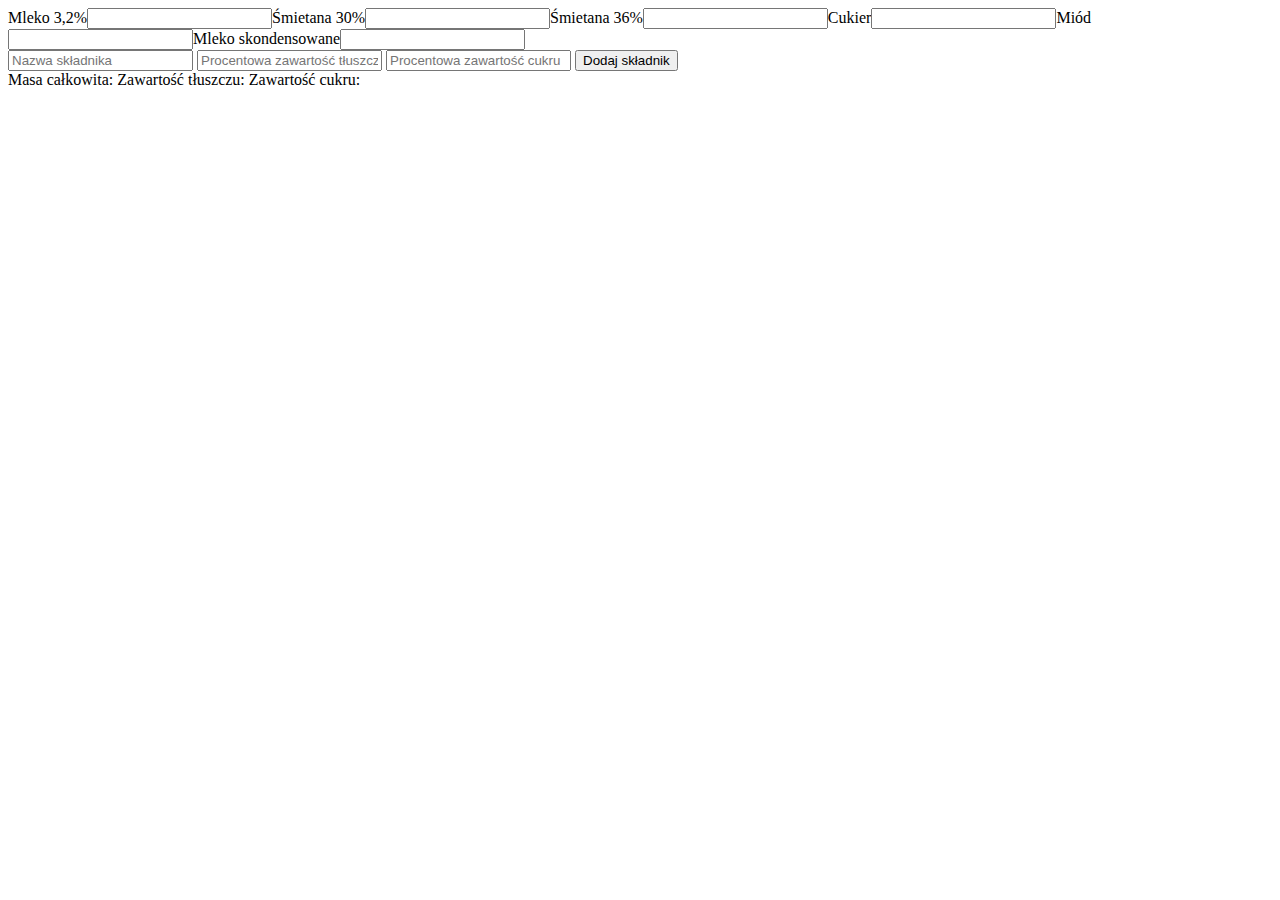
==== index.html @ dfd122a1 "add link to main.css in index.html for flexbox training" ====
<!DOCTYPE html>
<html lang="pl">

<head>
    <meta charset="UTF-8">
    <meta http-equiv="X-UA-Compatible" content="IE=edge">
    <meta name="viewport" content="width=device-width, initial-scale=1.0">
    <title>Document</title>
    <!-- <link rel="stylesheet" href="css/style.css"> -->
    <link rel="stylesheet" href="css/main.css">
</head>
<body>
    <section class="inputs">
    </section>
    <section class="add-ingredient">
        <input type="text" placeholder="Nazwa składnika" class="new-name">
        <input type="text" placeholder="Procentowa zawartość tłuszczu" class="new-fat-percent">
        <input type="text" placeholder="Procentowa zawartość cukru" class="new-sugar-percent">
        <button class = "add-ingredient">Dodaj składnik</button>

    </section>
    <section class="outputs">
    </section>

    <script src="js/new_main.js"></script>
</body>

</html>
---- css/style.css ----
body {
    display: flex;
    flex-direction: column;
    position: relative;
    font-family: sans-serif;
    min-height: 100vh;
}

input {
    margin-left: 5px;
    width: 50px;
    margin-bottom: 20px;
}

.inputs {
display: flex;
flex-direction: column;
flex-wrap: wrap;
padding-top: 30px;
}

.outputs {
    display: flex;
    position: absolute;
    bottom: 10%;
    left: 10%;
    flex-wrap: wrap;
}

.outputs span {
    margin-left: 20px;
}
---- css/main.css ----
/* No CSS *//*# sourceMappingURL=main.css.map */
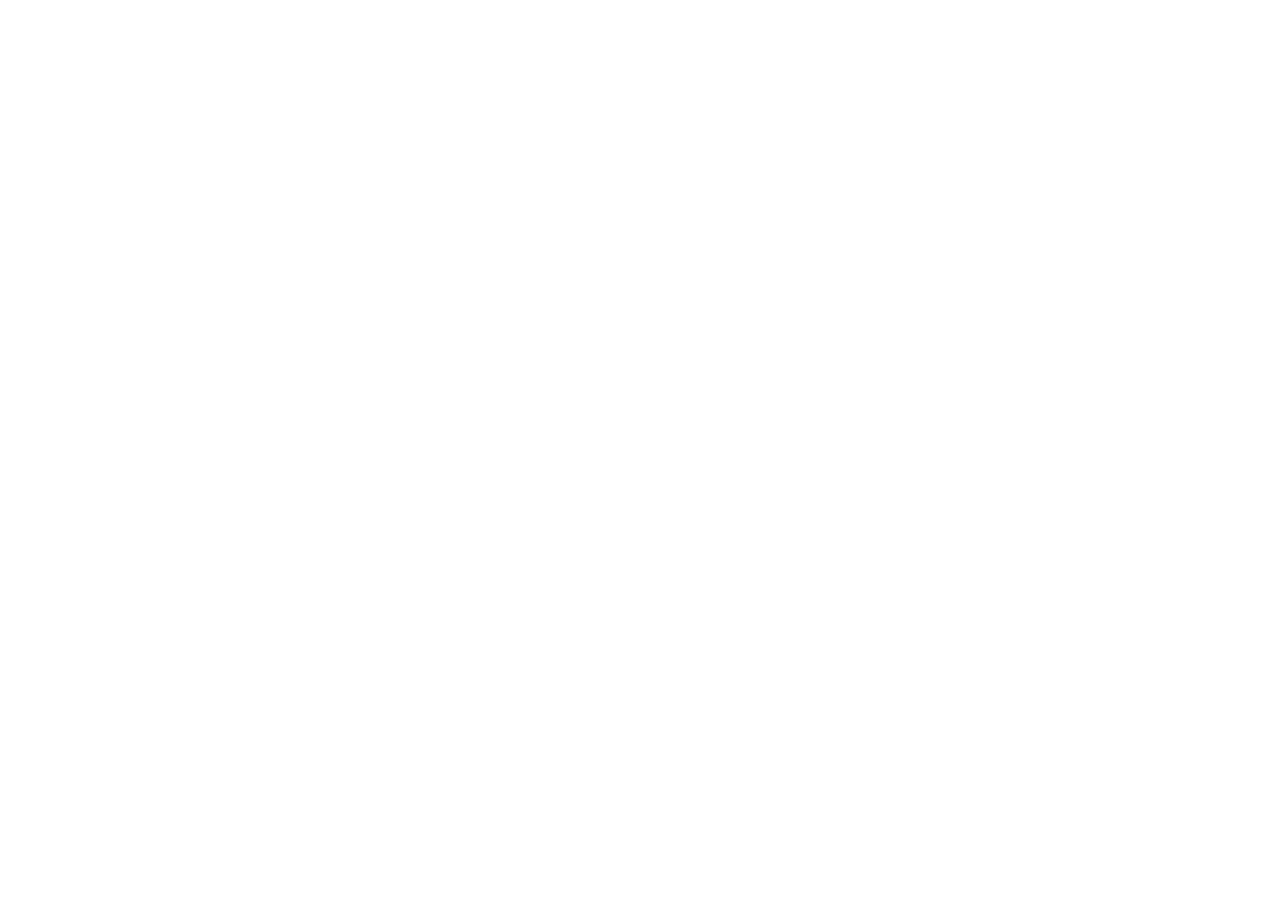
==== commit 846d55dd: "add index.html" ====
--- a/index.html
+++ b/index.html
@@ -1,28 +1,12 @@
 <!DOCTYPE html>
 <html lang="pl">
-
 <head>
     <meta charset="UTF-8">
     <meta http-equiv="X-UA-Compatible" content="IE=edge">
     <meta name="viewport" content="width=device-width, initial-scale=1.0">
-    <title>Document</title>
-    <!-- <link rel="stylesheet" href="css/style.css"> -->
-    <link rel="stylesheet" href="css/main.css">
+    <title>Maszyna do lodów</title>
 </head>
 <body>
-    <section class="inputs">
-    </section>
-    <section class="add-ingredient">
-        <input type="text" placeholder="Nazwa składnika" class="new-name">
-        <input type="text" placeholder="Procentowa zawartość tłuszczu" class="new-fat-percent">
-        <input type="text" placeholder="Procentowa zawartość cukru" class="new-sugar-percent">
-        <button class = "add-ingredient">Dodaj składnik</button>
-
-    </section>
-    <section class="outputs">
-    </section>
-
-    <script src="js/new_main.js"></script>
+    
 </body>
-
 </html>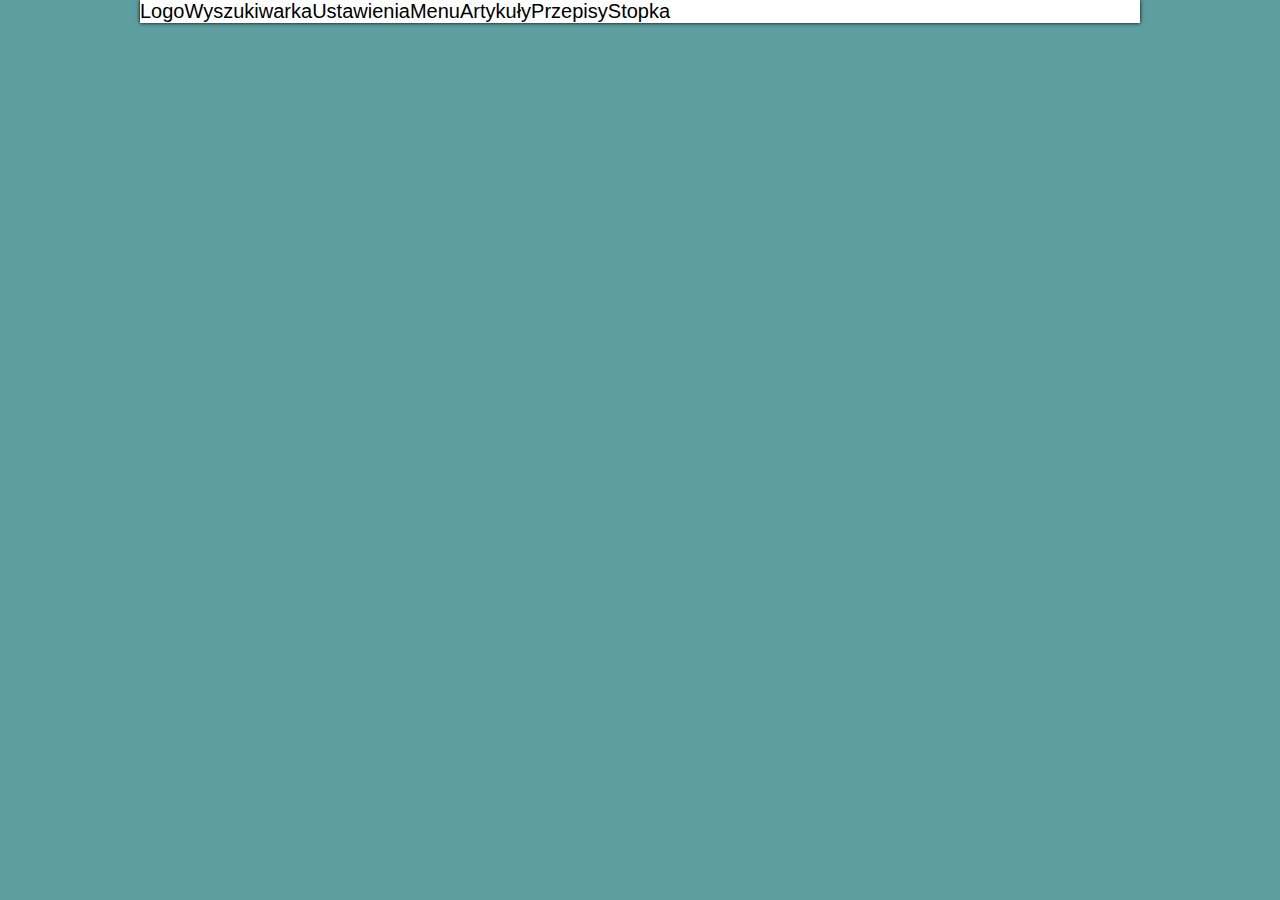
==== commit 3c43e705: "style the basic structure" ====
--- a/index.html
+++ b/index.html
@@ -4,9 +4,18 @@
     <meta charset="UTF-8">
     <meta http-equiv="X-UA-Compatible" content="IE=edge">
     <meta name="viewport" content="width=device-width, initial-scale=1.0">
+    <link rel="stylesheet" href="css/main.css">
     <title>Maszyna do lodów</title>
 </head>
 <body>
-    
+    <div class="wrapper">
+        <div class="logo">Logo</div>
+        <form action="/" class="search">Wyszukiwarka</form>
+        <div class="settings">Ustawienia</div>
+        <nav class="menu">Menu</nav>
+        <section class="articles">Artykuły</section>
+        <section class="recipes">Przepisy</section>
+        <footer>Stopka</footer>
+    </div>
 </body>
 </html>--- a/css/main.css
+++ b/css/main.css
@@ -0,0 +1,28 @@
+@import url("https://fonts.googleapis.com/css2?family=PT+Sans&family=Roboto&display=swap");
+* {
+  margin: 0;
+  padding: 0;
+  -webkit-box-sizing: border-box;
+          box-sizing: border-box;
+}
+
+html {
+  font-size: 10px;
+  background-color: cadetblue;
+  font-family: "arial", "sans-serif";
+}
+
+.wrapper {
+  display: -webkit-box;
+  display: -ms-flexbox;
+  display: flex;
+  -ms-flex-wrap: wrap;
+      flex-wrap: wrap;
+  max-width: 1000px;
+  margin: 0 auto;
+  font-size: 2rem;
+  background-color: #fff;
+  -webkit-box-shadow: 0 0 4px 0 #000;
+          box-shadow: 0 0 4px 0 #000;
+}
+/*# sourceMappingURL=main.css.map */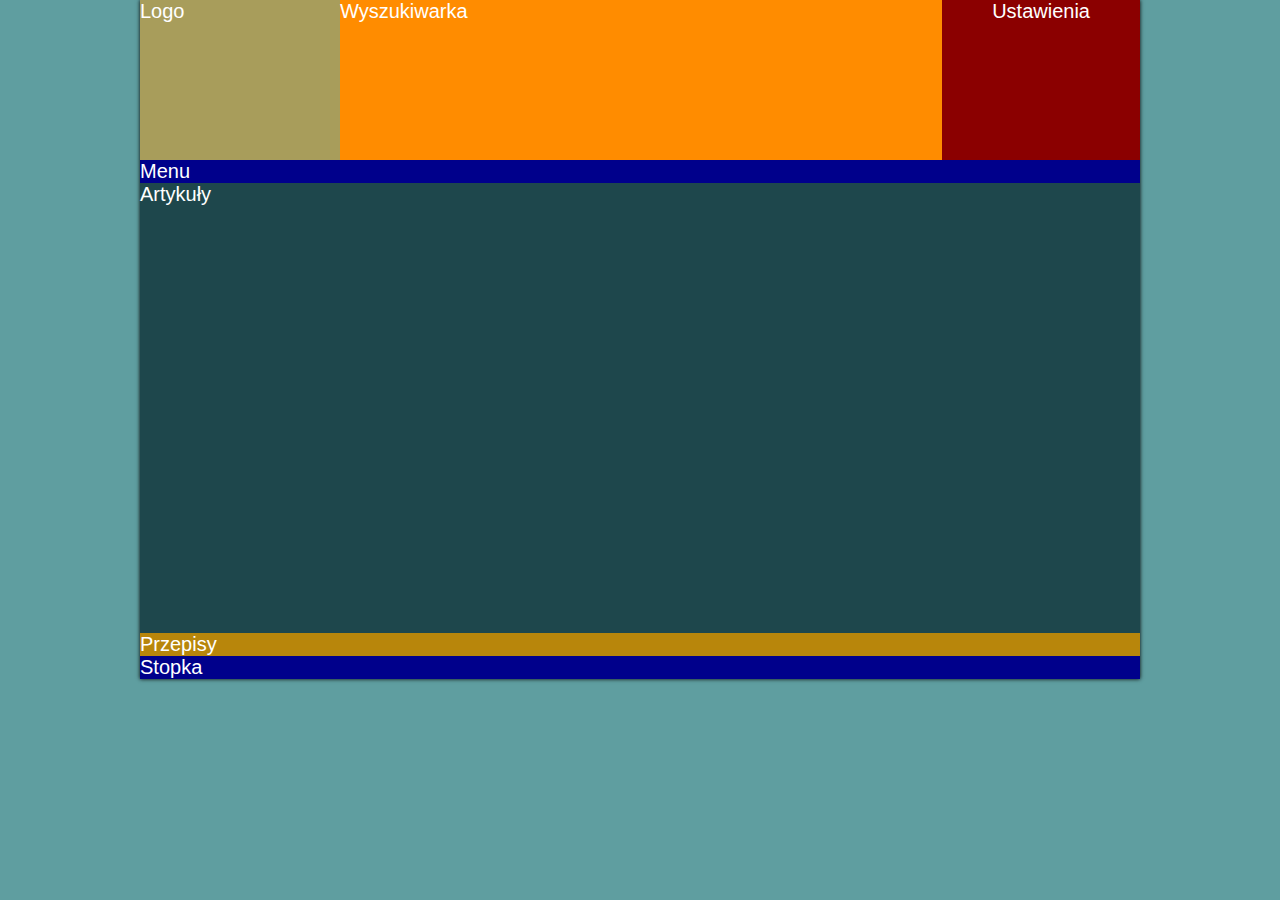
==== commit 6377ab45: "style .search .settings .menu .articles .recipes .footer" ====
--- a/index.html
+++ b/index.html
@@ -15,7 +15,7 @@
         <nav class="menu">Menu</nav>
         <section class="articles">Artykuły</section>
         <section class="recipes">Przepisy</section>
-        <footer>Stopka</footer>
+        <footer class="footer">Stopka</footer>
     </div>
 </body>
 </html>--- a/css/main.css
+++ b/css/main.css
@@ -8,8 +8,9 @@
 
 html {
   font-size: 10px;
-  background-color: cadetblue;
+  background-color: #5f9ea0;
   font-family: "arial", "sans-serif";
+  color: #fff;
 }
 
 .wrapper {
@@ -25,4 +26,48 @@
   -webkit-box-shadow: 0 0 4px 0 #000;
           box-shadow: 0 0 4px 0 #000;
 }
+
+.logo {
+  -ms-flex-preferred-size: 200px;
+      flex-basis: 200px;
+  height: 160px;
+  background-color: #A89D5B;
+}
+
+.search {
+  background-color: darkorange;
+  -webkit-box-flex: 1;
+      -ms-flex-positive: 1;
+          flex-grow: 1;
+}
+
+.settings {
+  background-color: darkred;
+  padding: 0 50px;
+}
+
+.menu {
+  -ms-flex-preferred-size: 100%;
+      flex-basis: 100%;
+  background-color: darkblue;
+}
+
+.articles {
+  -ms-flex-preferred-size: 100%;
+      flex-basis: 100%;
+  min-height: 50vh;
+  background-color: #1e474c;
+}
+
+.recipes {
+  -ms-flex-preferred-size: 100%;
+      flex-basis: 100%;
+  background-color: darkgoldenrod;
+}
+
+.footer {
+  background-color: darkblue;
+  -ms-flex-preferred-size: 100%;
+      flex-basis: 100%;
+}
 /*# sourceMappingURL=main.css.map */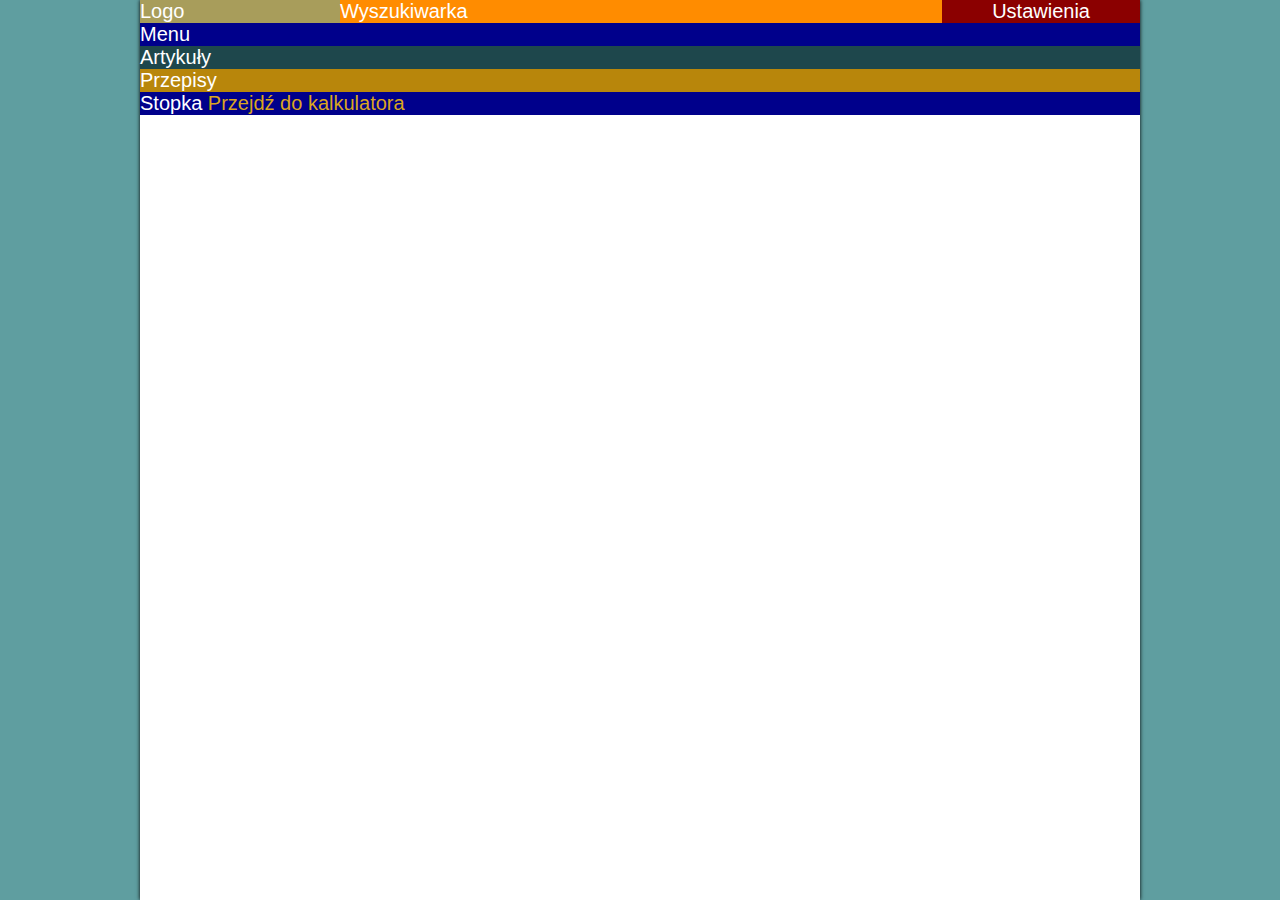
==== commit 51de4b93: "add link to calculator.html in index.html" ====
--- a/index.html
+++ b/index.html
@@ -15,7 +15,9 @@
         <nav class="menu">Menu</nav>
         <section class="articles">Artykuły</section>
         <section class="recipes">Przepisy</section>
-        <footer class="footer">Stopka</footer>
+        <footer class="footer">Stopka
+            <a class ="calc" href="calculator.html">Przejdź do kalkulatora</a>
+        </footer>
     </div>
 </body>
 </html>--- a/css/main.css
+++ b/css/main.css
@@ -19,7 +19,10 @@
   display: flex;
   -ms-flex-wrap: wrap;
       flex-wrap: wrap;
+  -ms-flex-line-pack: start;
+      align-content: flex-start;
   max-width: 1000px;
+  min-height: 100vh;
   margin: 0 auto;
   font-size: 2rem;
   background-color: #fff;
@@ -30,7 +33,6 @@
 .logo {
   -ms-flex-preferred-size: 200px;
       flex-basis: 200px;
-  height: 160px;
   background-color: #A89D5B;
 }
 
@@ -55,7 +57,6 @@
 .articles {
   -ms-flex-preferred-size: 100%;
       flex-basis: 100%;
-  min-height: 50vh;
   background-color: #1e474c;
 }
 
@@ -70,4 +71,9 @@
   -ms-flex-preferred-size: 100%;
       flex-basis: 100%;
 }
+
+.footer .calc {
+  color: goldenrod;
+  text-decoration: none;
+}
 /*# sourceMappingURL=main.css.map */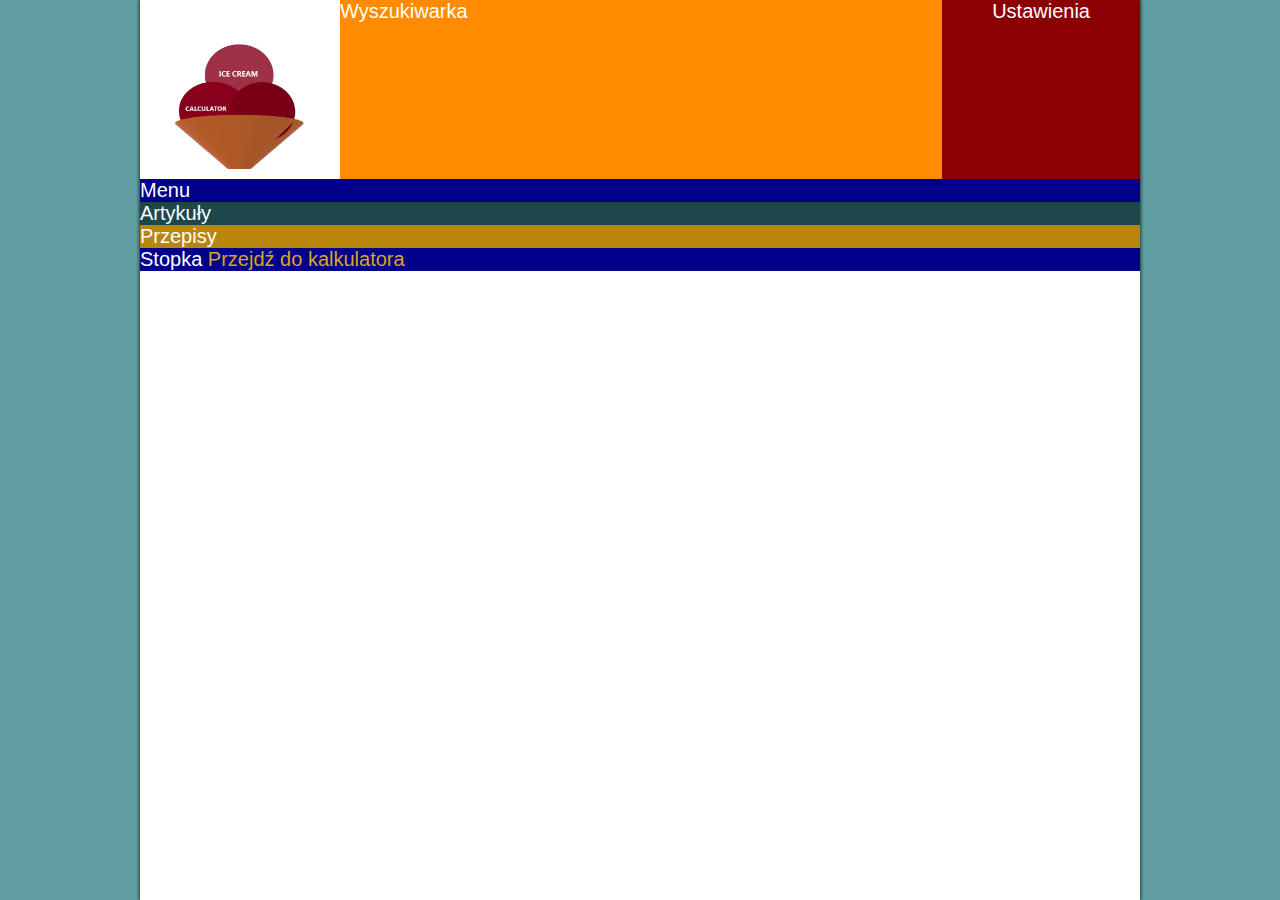
==== commit b8a266e2: "add logo to the page" ====
--- a/index.html
+++ b/index.html
@@ -9,7 +9,7 @@
 </head>
 <body>
     <div class="wrapper">
-        <div class="logo">Logo</div>
+        <div class="logo"><img class="logo__image" src="assets/logo.jpg" alt="Logo"></div>
         <form action="/" class="search">Wyszukiwarka</form>
         <div class="settings">Ustawienia</div>
         <nav class="menu">Menu</nav>
--- a/css/main.css
+++ b/css/main.css
@@ -33,7 +33,12 @@
 .logo {
   -ms-flex-preferred-size: 200px;
       flex-basis: 200px;
-  background-color: #A89D5B;
+}
+
+.logo__image {
+  display: block;
+  width: 100%;
+  padding-bottom: 10px;
 }
 
 .search {
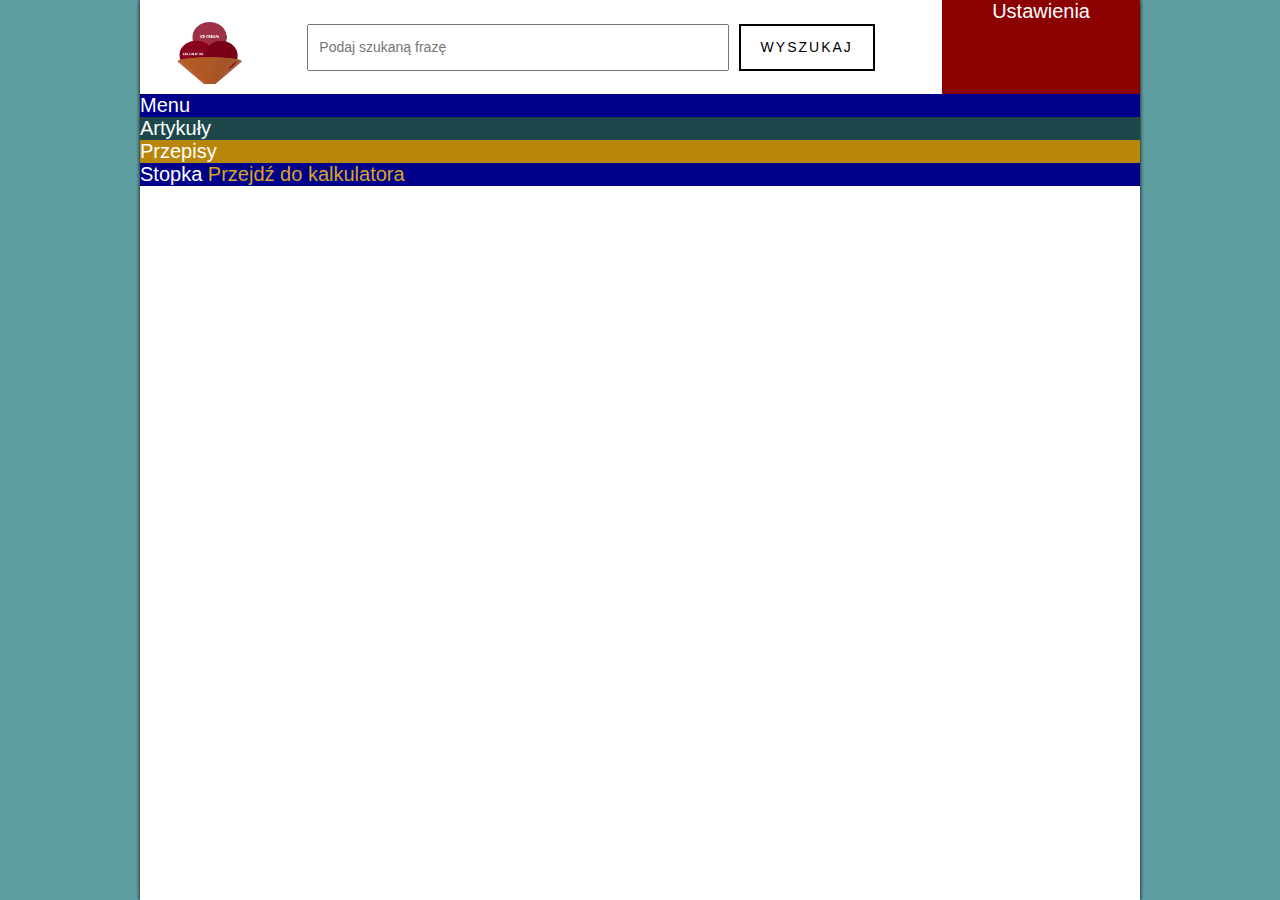
==== commit 1c1a25c9: "make the explorer" ====
--- a/index.html
+++ b/index.html
@@ -10,7 +10,11 @@
 <body>
     <div class="wrapper">
         <div class="logo"><img class="logo__image" src="assets/logo.jpg" alt="Logo"></div>
-        <form action="/" class="search">Wyszukiwarka</form>
+        <form action="/" class="search">
+            <input type="text" class="search__input" placeholder="Podaj szukaną frazę">
+            <button class="search__btn">Wyszukaj</button>
+
+        </form>
         <div class="settings">Ustawienia</div>
         <nav class="menu">Menu</nav>
         <section class="articles">Artykuły</section>
--- a/css/main.css
+++ b/css/main.css
@@ -31,21 +31,62 @@
 }
 
 .logo {
-  -ms-flex-preferred-size: 200px;
-      flex-basis: 200px;
+  -ms-flex-preferred-size: 100px;
+      flex-basis: 100px;
 }
 
 .logo__image {
   display: block;
   width: 100%;
+  margin-left: 20px;
   padding-bottom: 10px;
 }
 
 .search {
-  background-color: darkorange;
   -webkit-box-flex: 1;
       -ms-flex-positive: 1;
           flex-grow: 1;
+  display: -webkit-box;
+  display: -ms-flexbox;
+  display: flex;
+  -webkit-box-align: center;
+      -ms-flex-align: center;
+          align-items: center;
+  -webkit-box-pack: center;
+      -ms-flex-pack: center;
+          justify-content: center;
+}
+
+.search__input {
+  -ms-flex-preferred-size: 60%;
+      flex-basis: 60%;
+  height: 50%;
+  margin-right: 10px;
+  padding: 0 10px;
+  font-size: 1.4rem;
+}
+
+.search__input:focus {
+  -webkit-box-shadow: 0 0 2px 0.1px #5f9ea0;
+          box-shadow: 0 0 2px 0.1px #5f9ea0;
+}
+
+.search__btn {
+  height: 50%;
+  font-size: 1.4rem;
+  padding: 0 20px;
+  border: 2px solid black;
+  background-color: #fff;
+  text-transform: uppercase;
+  letter-spacing: 2px;
+  cursor: pointer;
+  -webkit-transition: .4s;
+  transition: .4s;
+}
+
+.search__btn:hover {
+  background-color: #000;
+  color: #fff;
 }
 
 .settings {
